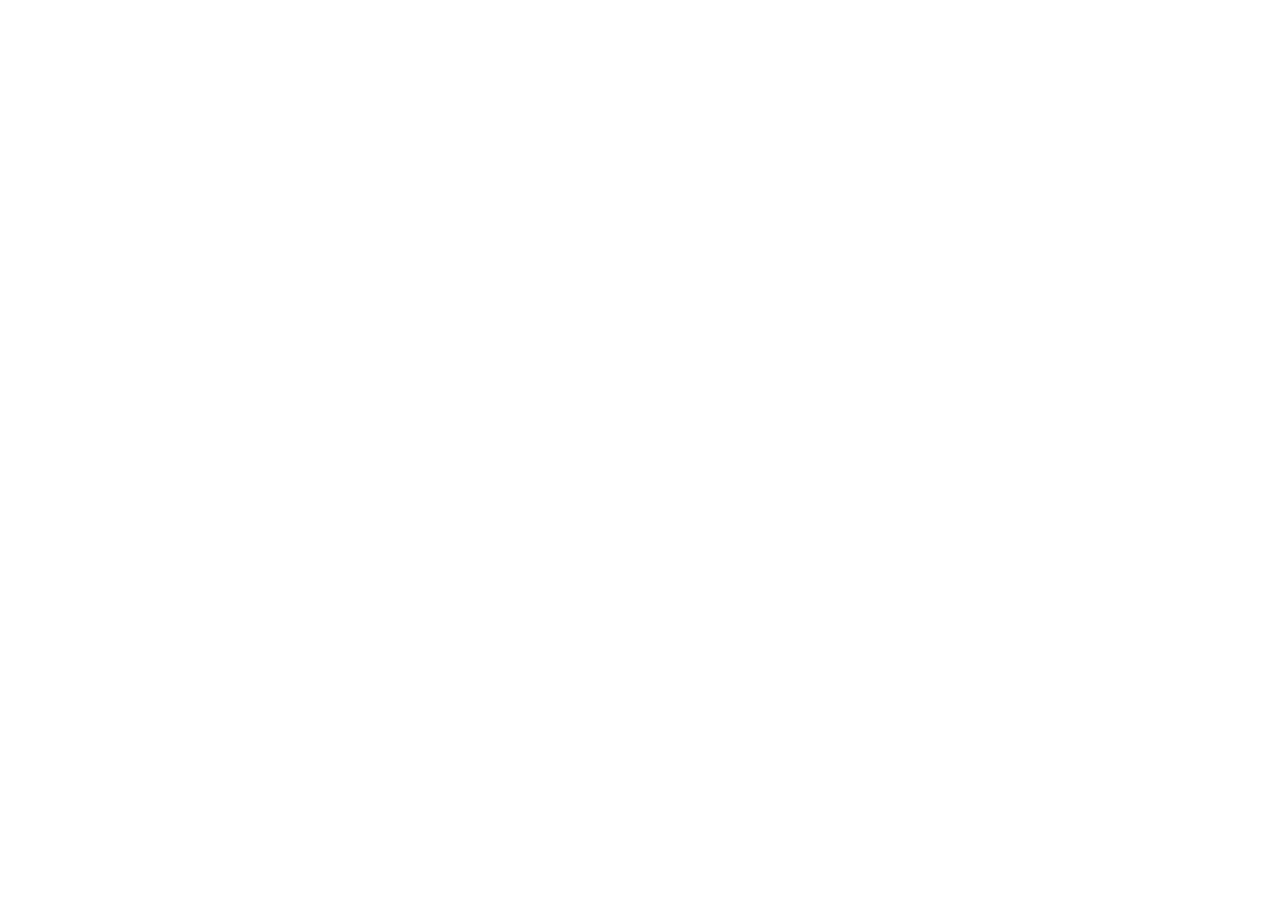
==== slope/index.html @ f95a8524 "Add files via upload" ====
<html lang="en-us">
    <meta charset="utf-8">
    <meta http-equiv="Content-Type" content="text/html; charset=utf-8">
    <title>Unity WebGL Player | Slope</title>
    <link rel="shortcut icon" href="TemplateData/favicon.ico">
    <link rel="stylesheet" href="/assets/unity/style.css">
    <script src="/assets/unity/UnityProgress.js"></script>
    <script src="unityloader41.js"></script><link rel="canonical" href="https://kbhgames.com/game/slope-game"/>

    <!-- -->
    <script src="https://ajax.googleapis.com/ajax/libs/jquery/2.1.4/jquery.min.js"></script>
    <!-- -->
    <script>
      var gameInstance = UnityLoader.instantiate("gameContainer", "slope_new.json", {onProgress: UnityProgress,Module:{onRuntimeInitialized: function() {UnityProgress(gameInstance, "complete")}}});
    </script>
    <div class="webgl-content">
        <div id="gameContainer" style="width: 900px; height: 675px; margin: auto"></div>

    </div>
</html>
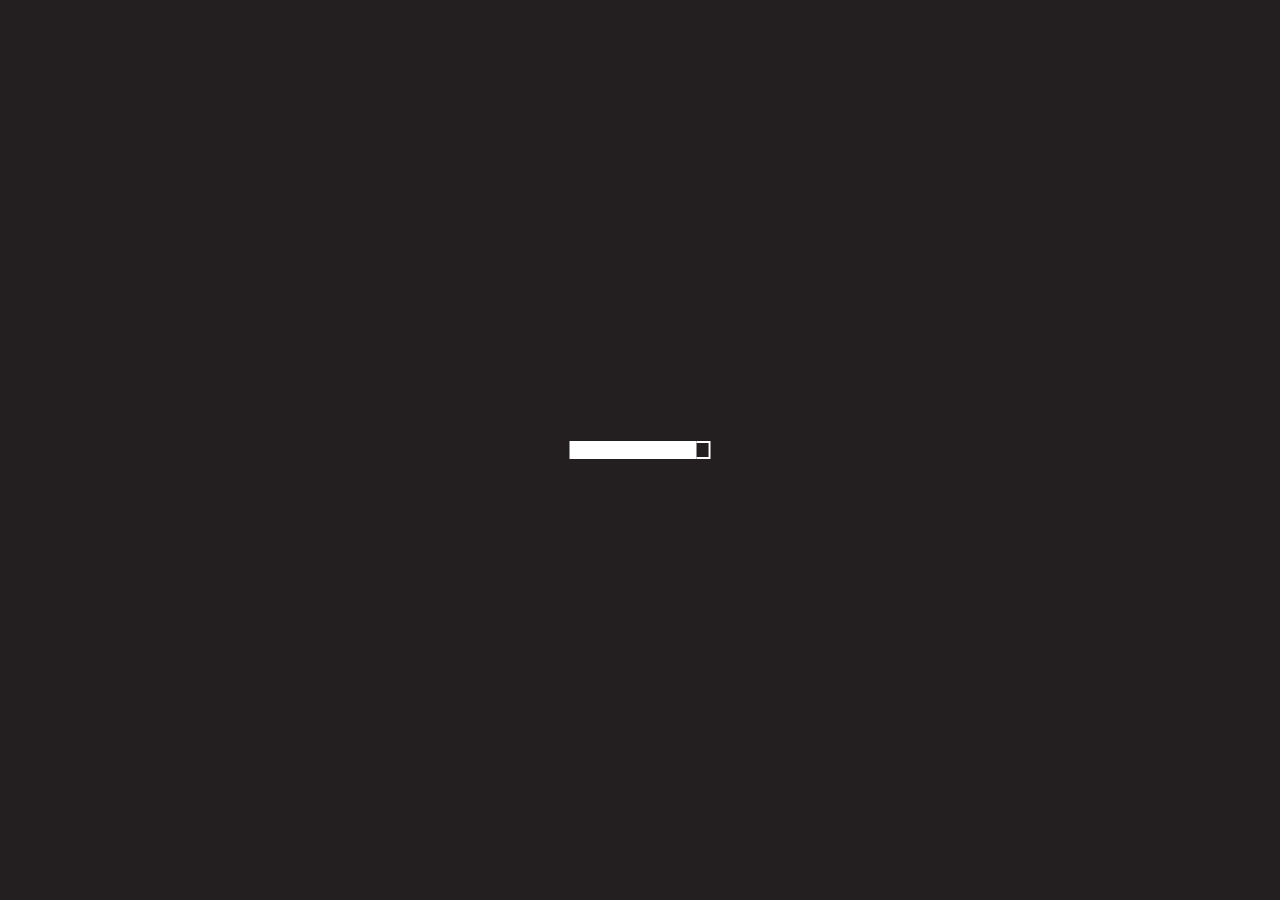
==== commit fce34219: "Update index.html" ====
--- a/slope/index.html
+++ b/slope/index.html
@@ -2,11 +2,9 @@
     <meta charset="utf-8">
     <meta http-equiv="Content-Type" content="text/html; charset=utf-8">
     <title>Unity WebGL Player | Slope</title>
-    <link rel="shortcut icon" href="TemplateData/favicon.ico">
-    <link rel="stylesheet" href="/assets/unity/style.css">
-    <script src="/assets/unity/UnityProgress.js"></script>
-    <script src="unityloader41.js"></script><link rel="canonical" href="https://kbhgames.com/game/slope-game"/>
-
+    <link rel="stylesheet" href="assets/unity/style.css">
+    <script src="assets/unity/UnityProgress.js"></script>
+    <script src="unityloader41.js"></script>
     <!-- -->
     <script src="https://ajax.googleapis.com/ajax/libs/jquery/2.1.4/jquery.min.js"></script>
     <!-- -->
@@ -15,6 +13,5 @@
     </script>
     <div class="webgl-content">
         <div id="gameContainer" style="width: 900px; height: 675px; margin: auto"></div>
-
     </div>
-</html>+</html>
--- a/slope/assets/unity/style.css
+++ b/slope/assets/unity/style.css
@@ -0,0 +1,18 @@
+body {margin: 0; padding: 0}
+.webgl-content * {border: 0; margin: 0; padding: 0}
+.webgl-content {position: absolute; width: 100%; height: 100%;}
+#gameContainer, #unityContainer, canvas {width:100%!important; height: 100%!important}
+
+.webgl-content .progress {position: absolute; left: 50%; top: 50%; transform: translate(-50%, -50%); -webkit-transform: translate(-50%, -50%);}
+.webgl-content .progress {height: 18px; width: 141px;}
+.webgl-content .progress .empty {background: url('progressEmpty.Light.png') no-repeat right / cover; float: right; width: 100%; height: 100%; display: inline-block;}
+.webgl-content .progress .full {background: url('progressFull.Light.png') no-repeat left / cover; float: left; width: 0%; height: 100%; display: inline-block;}
+
+.webgl-content .progress.Dark .empty {background-image: url('progressEmpty.Dark.png');}
+.webgl-content .progress.Dark .full {background-image: url('progressFull.Dark.png');}
+
+.webgl-content .footer {position: absolute; bottom: 5px; left: 0; right: 0; height: 38px; line-height: 38px; font-family: Helvetica, Verdana, Arial, sans-serif; font-size: 18px;} 
+.webgl-content .footer .webgl-logo, .title, .fullscreen {height: 100%; display: inline-block; background: transparent center no-repeat;} 
+.webgl-content .footer .webgl-logo {background-image: url('webgl-logo.png'); width: 204px; float: left;}
+.webgl-content .footer .title {margin-right: 10px; float: right;}
+.webgl-content .footer .fullscreen {background-image: url('fullscreen.png'); width: 38px; float: right;}
